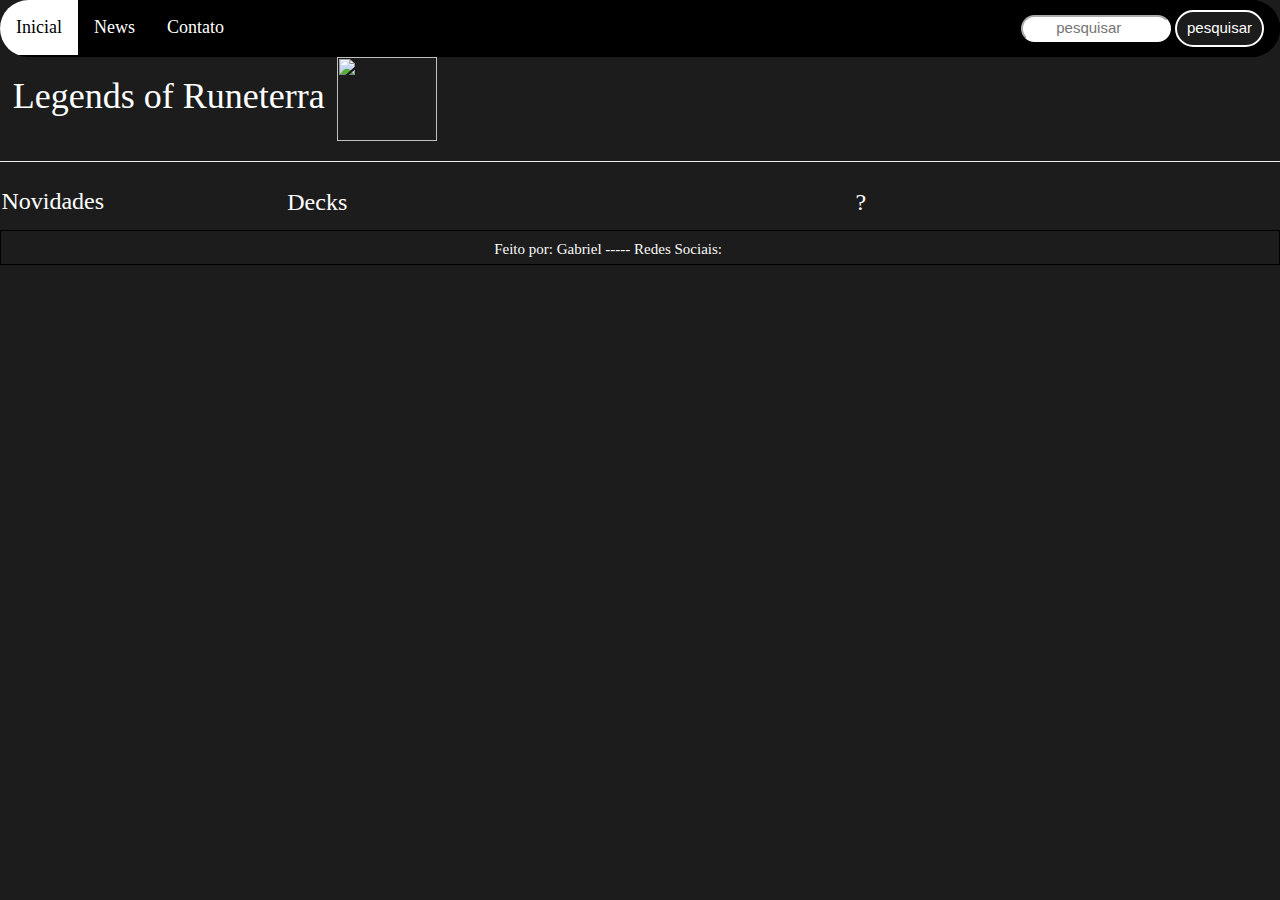
==== index.html @ 73ae698b "gamendes00" ====
<!DOCTYPE html>
<html lang="en">
<head>
	<meta charset="UTF-8">
	<meta http-equiv="X-UA-Compatible" content="IE=edge">
	<meta name="viewport" content="width=device-width, initial-scale=1.0">
	<link rel="stylesheet" href="estilo.css">
	<link rel="preconnect" href="https://fonts.googleapis.com">
	<link rel="preconnect" href="https://fonts.gstatic.com" crossorigin>
	<link href="https://fonts.googleapis.com/css2?family=Cinzel&display=swap" rel="stylesheet">
	<!--bootstrap--><link rel="stylesheet" href="https://www.w3schools.com/w3css/4/w3.css">
	<title>Web3</title>
	<link class="lorgo" rel="shortcut icon" href="images/logo.png" type="image/x-icon">
	
</head>

<body>
	<div class="menu">

		<div class="esquerda">

			<div class="barra">

				<a class="active" href="index.html">Inicial</a>
				<a href=".html">News</a>
				<a href="contato.html">Contato</a>

			</div>

		</div>
<!--barra de pesquisa-->
		<div class="direita">

			<form action="">
				<input type="search" placeholder="pesquisar" id="gpesquisa" name="pesquisa" class="pesq">
				<button type="">pesquisar</button>
			</form>

		</div>
		
	</div>


	<div class="logo">
		<div>
			<h1 class="titulo">Legends of Runeterra</h1>
			<img src="images/Legends_Of_Runeterra_Monogram.png"  ></img>
		</div>
	</div>

	<hr>
	<div class="w3-row">
		<div class="w3-twothird w3-row"><!-- w3-border  -->
			<div class="w3-third"><!--itens da esquerda-->
				<h3 class="titulo">Novidades</h3>
				<div><!--div de novidades-->
					<p></p>
				</div>
				<p></p>
			</div>
			<div class="w3-twothird"><!--itens do centro-->
				<h3 class="titulo">Decks</h3>
				<p></p>

			</div>
		</div>
		<div class="w3-third"><!--realmente nessessario ? -->
			
			<div class=""><!--itens da direita que ta mal configurado-->
				<h3 class="titulo">?</h3>
				<p class="text">
					
				</p>
			</div>
			
		</div>	
	</div>

	<div>
		<footer class="rodape">
			<a>Feito por: Gabriel ----- Redes Sociais:</a>
			
			<a href="https://www.instagram.com/gamendes00/" target="_blank"> <img src="insta.png"  width="15px" height="15px" ></img></a>

            <a href="https://twitter.com/gamendes00" target="_blank"> <img img src="twitter.png"  width="15px" height="15px" ></img></a>
		</footer>
	</div>
</body>
</html>
---- estilo.css ----
*{
	/*background-color: 	#1C1C1C;*/
	/*border: 1px solid purple;*/
}
body{
	color: null;
	background-color: 	#1C1C1C;
}
.centro1{
	width: 60%;
	
}
.ibagem{
	width: 22px;
}
.w3-third{
	width: 20%;
}
/* A, B, P */
a{
	color: #ffffff;
	font-family: 'Times New Roman';
	padding: 0.5%;
	text-decoration: none;
}
a:hover{
	/*color: rgb(0, 0, 0);*/
	cursor: pointer;
}
b{
	font-size: 100%
}
p {
	color: white;
	font-family: 'Times New Roman', Times, serif;
	padding: 0.5%;
	font-size: 100%;
}
/* Hs*/
h1{
	color: #ffffff;
	font-family: 'castellar';
	padding: 0.5%;
	/*font-size: 5vw;*/
}
.titulo{
	font-family: 'castellar';
	margin: 0.5%;
}
h2{
	color: #ffffff;
	font-family: 'Cinzel', serif;
	padding: 0%;
}
h2:hover{
	cursor: pointer;
	color: rgb(0, 0, 0);
}
h3{
	color: #ffffff;
	font-size: 130%;
	font-family: 'Cinzel', serif;
}

/*botão*/
button {
	background-color: 	#1C1C1C;
	border: 2px solid #ffffff;
	color: #ffffff;
	padding: 5px 10px;
	text-align: center;
	text-decoration: none;
	display: inline-block;
	font-size: 70%;
	border-radius: 500px;
  }
button:hover{
	cursor: pointer;
}

/*menu*/
.menu{
	background-color: black;
	overflow: hidden;
	border-radius: 500px;
}
.menu a{
	float: left;
	background-color: black;
	color: white;
	text-align: center;
	padding: 14px 16px;
	font-size: 18px;
	
}
.menu a:hover{
	background-color: white;
	color: black;
}
.menu a.active{
	background-color: white;
	color: black;
}
.menu a.active1{
	background-color: white;
	color: black;
}
/**/

/*formulario*/
/* form{
	background-color: black;
	float: right;
	padding: 14px 16px;
} */
.direita form{
	background-color: black;
	float: right;
	padding: 10px 16px;
	
}
.cont form{
	background-color: #1C1C1C;
	float: left;
	padding: 14px 16px;
}
/*pesquisa*/
.pesquisa{
	float: right;
	color: #ffffff;
	width: null;
	height: null;
	border-radius: null;
}

/* input*/
input{
	border-radius: 500px;
	background-color: null;
	border-color: #ffffff;
	width: 150px;
	text-align: center;
	color: #ffffff;
	padding: 0%;
}

/* sei q é isso n*/
label{
	color: #ffffff;
}

/* tabela e elementos da tabela */
table{
	background-color: white;
	size: 30%;
	font-family: 'Cinzel', serif;
}
th{
	color: white;
	font-family: 'Cinzel', serif;
	text-align: center;
}
td{
	color: white;
	font-family: 'Cinzel', serif;
	text-align: center;
}
.tabela{
	size: 100%;
}

/* rodapé */
footer{
    position: bottom;
    bottom: 0;
	right: 0;
    background-color: null;
	border-color: black;
	border: 1px solid black;
    color: rgb(250, 250, 250);
    width: 100%;
    height: 35px;    
    text-align: center;
    line-height: 35px;
}

/* h1 mais imagem */
.logo h1{
	float: left;
	
}
.logo img{
	position: relative;
	width: 100px;
	height: 84px;
}

.video{
	display: flex;
	width: 560px;
	height: 315px;
	/* width="560vw" height="315vw" */
	overflow: hidden;
	/* padding-top: 56.25%; /* 16:9*/ 
	
}

/*lista*/
li{
	color: white;
	font-family: 'Cinzel', serif;
}

.centro{
	display: flex;
	float: center;
	position: top;
	flex-wrap: nowrap;
	flex: row;
	align-self: baseline;
	flex-direction: row;
	/*position: relative;*/
	/*width: 60vw;*/
	width: 60%;
	
}
.espaco{
	margin: 1%;
}
.imagem2{
	margin: 1%;
	width: 130px;
	height: 157px;
	/*background-color: #181414;
	border-color: #181414;*/
}
p{
	margin: 1px;
}	

.ap{
	font-size: 120%;
}

.direita1{
	float: right;
	display: flex;
	position: top;
	flex: row;
	align-self: flex-start;
	flex-direction: row;
	position: relative;
	/*width: 20vw;*/
	width: 20%;
	margin: 5%;
}

.esquerda1{
	float: left;
	/*width: 20vw;*/
	margin: 1%;
	width: 20%;
	border-image-width: 100px;
	

}

.imagem1{
	width: 20vw;
	height: 27vw;
	
}
.tw{
	width: 100px;
	height: 100px;
}
.margem{
	margin: 15px;
}

/*responsividade da fonte*/
@media screen and (max-width: 550px) {
	/**/
	.menu{
		/* size: 100%; */
		border-radius: 0;
		width: 100vw;
	}
	.menu a{
		font-size: 4vw;
		padding: 1px 5px;
	}
	/**/
	.pesquisa{
		width: 75px;
		height: 24px;
		padding: 5px 9px;
	}
	/**/
	button {
		border: 2px solid #ffffff;
		padding: 1px 4px;
		text-align: center;
		font-size: 60%;
		border-radius: 500px;
	}
	/**/
	.direita form{
		padding: 3px 6px;
		size: 25px;
	}
	/**/
	.logo{
		font-size: 60%;
	}
	.logo img{
		position: relative;
		width: 50px;
		height: 50px;
	}
	a{
		color: #fcfcfc;
	}
	/**/
	h2{
		font-size: 98%;
		color: #fcfcfc;
	}
	h3{
		color: #fcfcfc;
	}
	/**/
	p{
		font-size: 100%;
		color: white;
	}
	/**/
	table{
		size: 100%;
	}
	th{
		color: white;
		text-align: center;
		font-family: 'Cinzel', serif;
	}
	td{
		color: white;
		font-family: 'Cinzel', serif;
		text-align: center;
	}
	/*ajustar video do youtube*/
	.video{
		width: 390px;
		height: 265px;
		/* width="560vw" height="315vw" */
		overflow: hidden;
		/* padding-top: 56.25%; /* 16:9*/ 
		
	}
	.video1{
		width: 390px;
		height: 265px;
		/* width="560vw" height="315vw" */
		overflow: hidden;
		/* padding-top: 56.25%; /* 16:9*/ 
		
	}
	li{
		color: white;
		font-family: 'Cinzel', serif;
	}
	.centro{
		float: left;
		display: flow-root;
	}
	.direita1{
		float: left;
		position: end;

	}
	.esquerda1{
		width: 90vw;
		position: initial;
	}
	.imagem1{
		width: 300px;/* original 400x500*/
		height: 400px;
		margin: 20px;
	}
	.imagem2{
		width: 300px;
		height: 400px;
	}
	.titulo{
		margin: 25px;
		font-family: 'Times New Roman', Times, serif;

	}
	.text{
		margin: 25px;
	}

}

/*conteudo lado a lado*/
@media screen and (min-width: 450px) and ( max-width: 1400px) {
	.video1{
		width: 560px;
		height: 315px;
		/* width="560vw" height="315vw" */
		overflow: hidden;
		/* padding-top: 56.25%; /* 16:9*/ 
		
	}

}
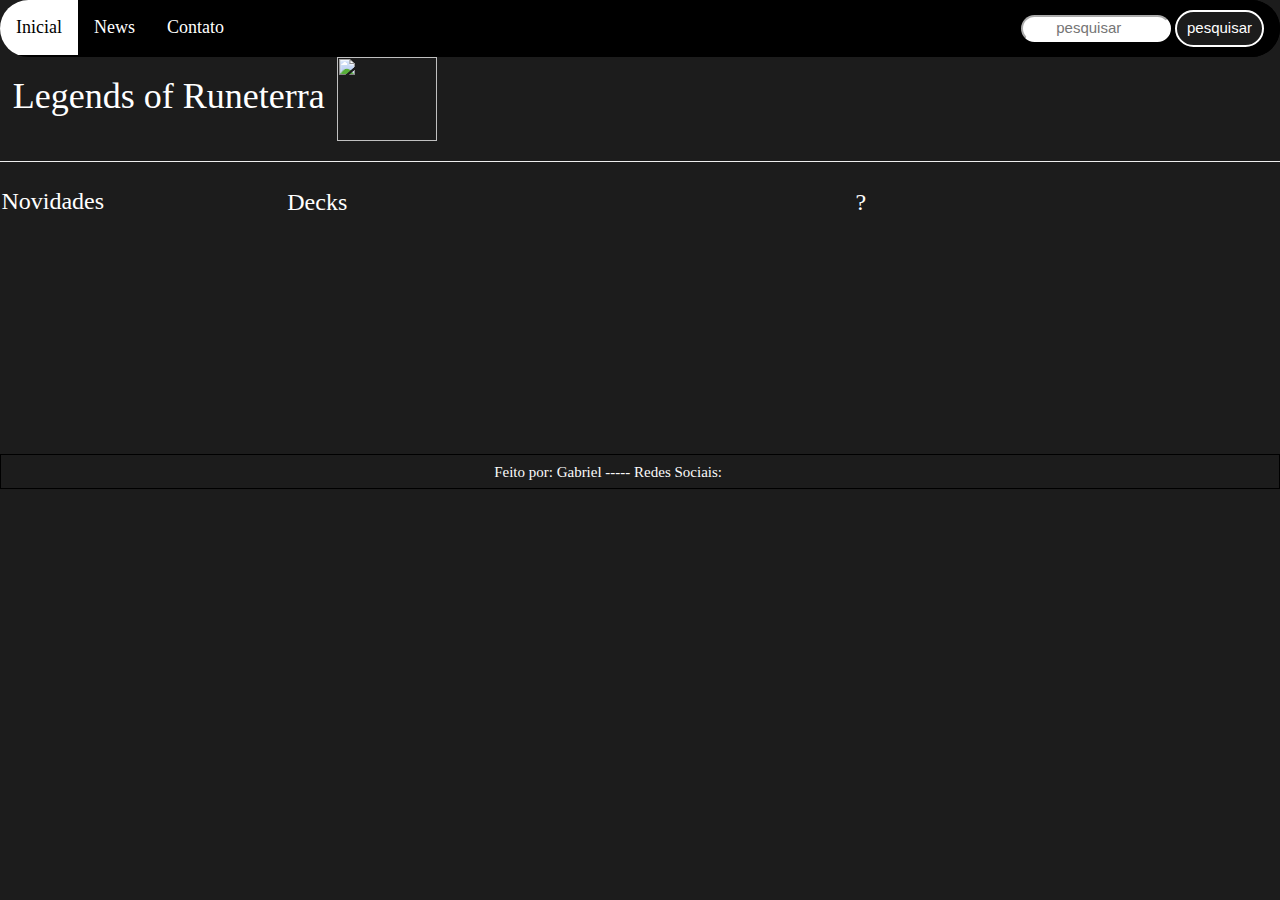
==== commit 16971841: "gamendes00" ====
--- a/index.html
+++ b/index.html
@@ -55,6 +55,7 @@
 				<h3 class="titulo">Novidades</h3>
 				<div><!--div de novidades-->
 					<p></p>
+					
 				</div>
 				<p></p>
 			</div>
@@ -71,6 +72,11 @@
 				<p class="text">
 					
 				</p>
+				<div><!--div de novidades-->
+					<p></p>
+					<iframe class="video1" src="https://www.youtube.com/embed/U-ILV6dyluY?si=Gi90pTGixVWM6n5a" title="YouTube video player" frameborder="0" allow="accelerometer; autoplay; clipboard-write; encrypted-media; gyroscope; picture-in-picture; web-share" allowfullscreen></iframe>
+				</div>
+
 			</div>
 			
 		</div>	
--- a/estilo.css
+++ b/estilo.css
@@ -197,8 +197,8 @@
 
 .video{
 	display: flex;
-	width: 560px;
-	height: 315px;
+	width: 360px;
+	height: 215px;
 	/* width="560vw" height="315vw" */
 	overflow: hidden;
 	/* padding-top: 56.25%; /* 16:9*/ 
@@ -405,10 +405,10 @@
 /*conteudo lado a lado*/
 @media screen and (min-width: 450px) and ( max-width: 1400px) {
 	.video1{
-		width: 560px;
-		height: 315px;
+		width: 360px;
+		height: 215px;
 		/* width="560vw" height="315vw" */
-		overflow: hidden;
+		
 		/* padding-top: 56.25%; /* 16:9*/ 
 		
 	}
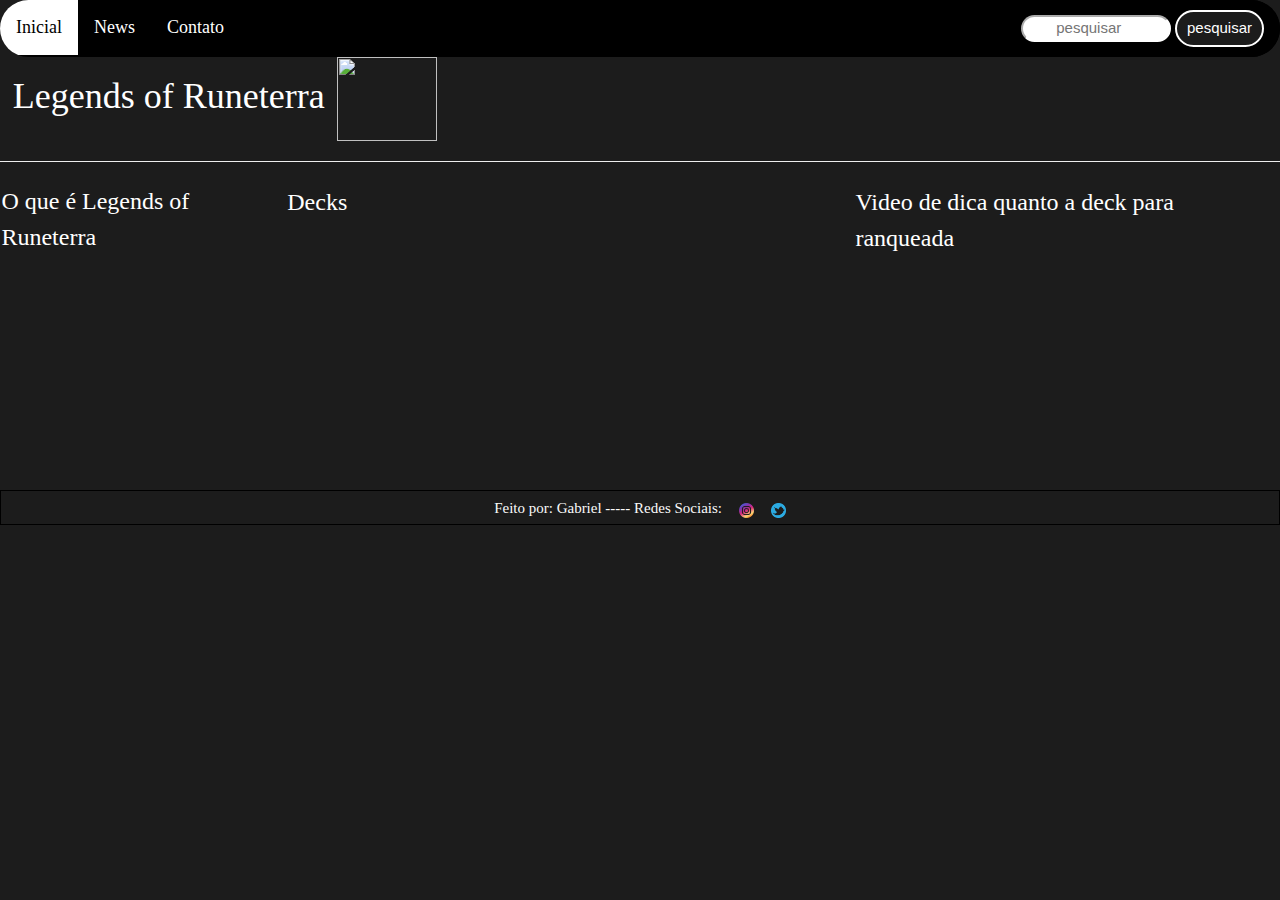
==== commit e07ec462: "gamendes00" ====
--- a/index.html
+++ b/index.html
@@ -52,10 +52,11 @@
 	<div class="w3-row">
 		<div class="w3-twothird w3-row"><!-- w3-border  -->
 			<div class="w3-third"><!--itens da esquerda-->
-				<h3 class="titulo">Novidades</h3>
+				<h3 class="titulo">O que é Legends of Runeterra</h3>
 				<div><!--div de novidades-->
-					<p></p>
-					
+					<p>
+
+					</p>
 				</div>
 				<p></p>
 			</div>
@@ -68,7 +69,7 @@
 		<div class="w3-third"><!--realmente nessessario ? -->
 			
 			<div class=""><!--itens da direita que ta mal configurado-->
-				<h3 class="titulo">?</h3>
+				<h3 class="titulo">Video de dica quanto a deck para ranqueada</h3>
 				<p class="text">
 					
 				</p>
@@ -86,9 +87,9 @@
 		<footer class="rodape">
 			<a>Feito por: Gabriel ----- Redes Sociais:</a>
 			
-			<a href="https://www.instagram.com/gamendes00/" target="_blank"> <img src="insta.png"  width="15px" height="15px" ></img></a>
+			<a href="https://www.instagram.com/gamendes00/" target="_blank"> <img src="images/insta.png"  width="15px" height="15px" ></img></a>
 
-            <a href="https://twitter.com/gamendes00" target="_blank"> <img img src="twitter.png"  width="15px" height="15px" ></img></a>
+            <a href="https://twitter.com/gamendes00" target="_blank"> <img img src="images/twitter.png"  width="15px" height="15px" ></img></a>
 		</footer>
 	</div>
 </body>
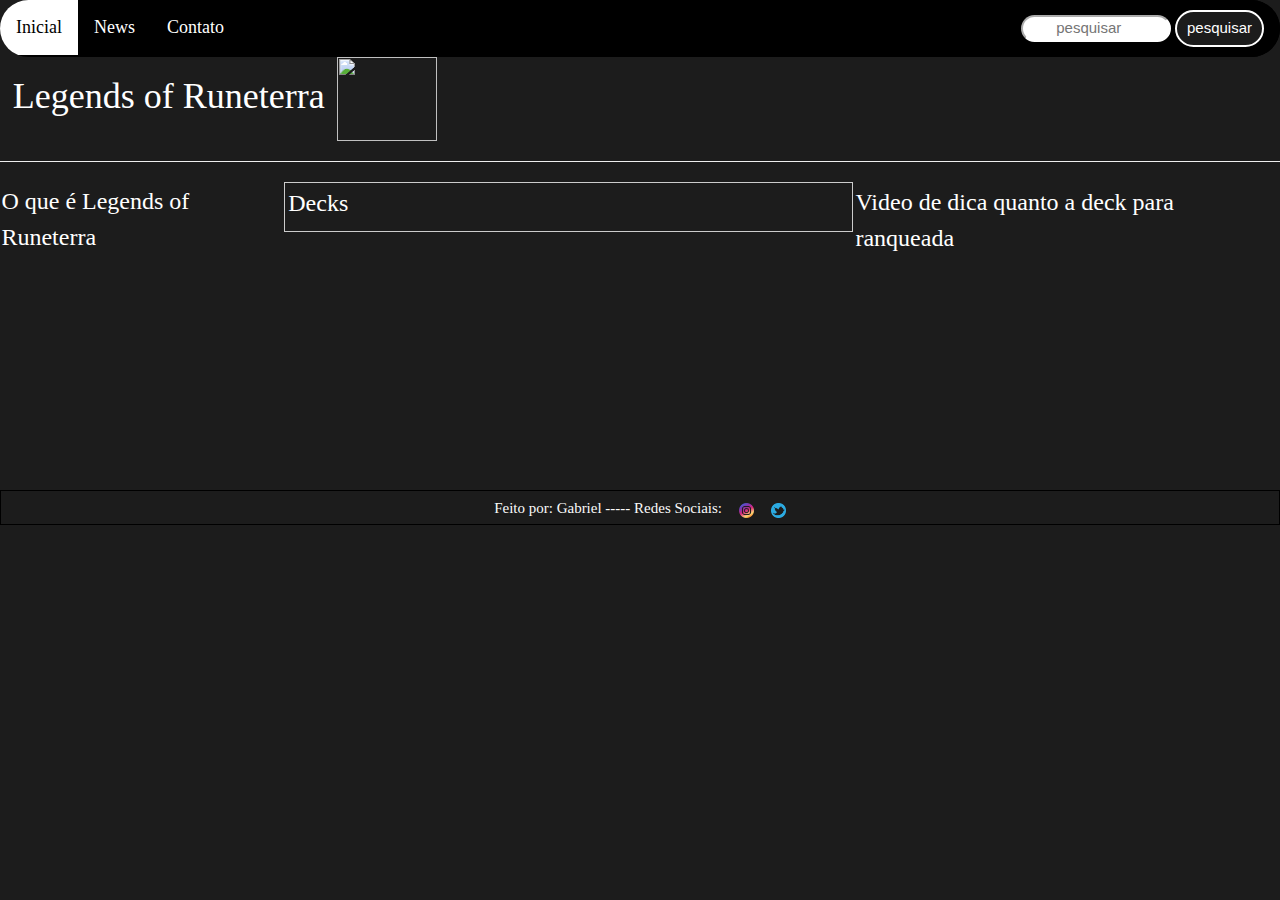
==== commit 124539eb: "gamendes00" ====
--- a/index.html
+++ b/index.html
@@ -60,13 +60,13 @@
 				</div>
 				<p></p>
 			</div>
-			<div class="w3-twothird"><!--itens do centro-->
+			<div class="w3-twothird w3-border"><!--itens do centro-->
 				<h3 class="titulo">Decks</h3>
 				<p></p>
 
 			</div>
 		</div>
-		<div class="w3-third"><!--realmente nessessario ? -->
+		<div class="w3-third">
 			
 			<div class=""><!--itens da direita que ta mal configurado-->
 				<h3 class="titulo">Video de dica quanto a deck para ranqueada</h3>
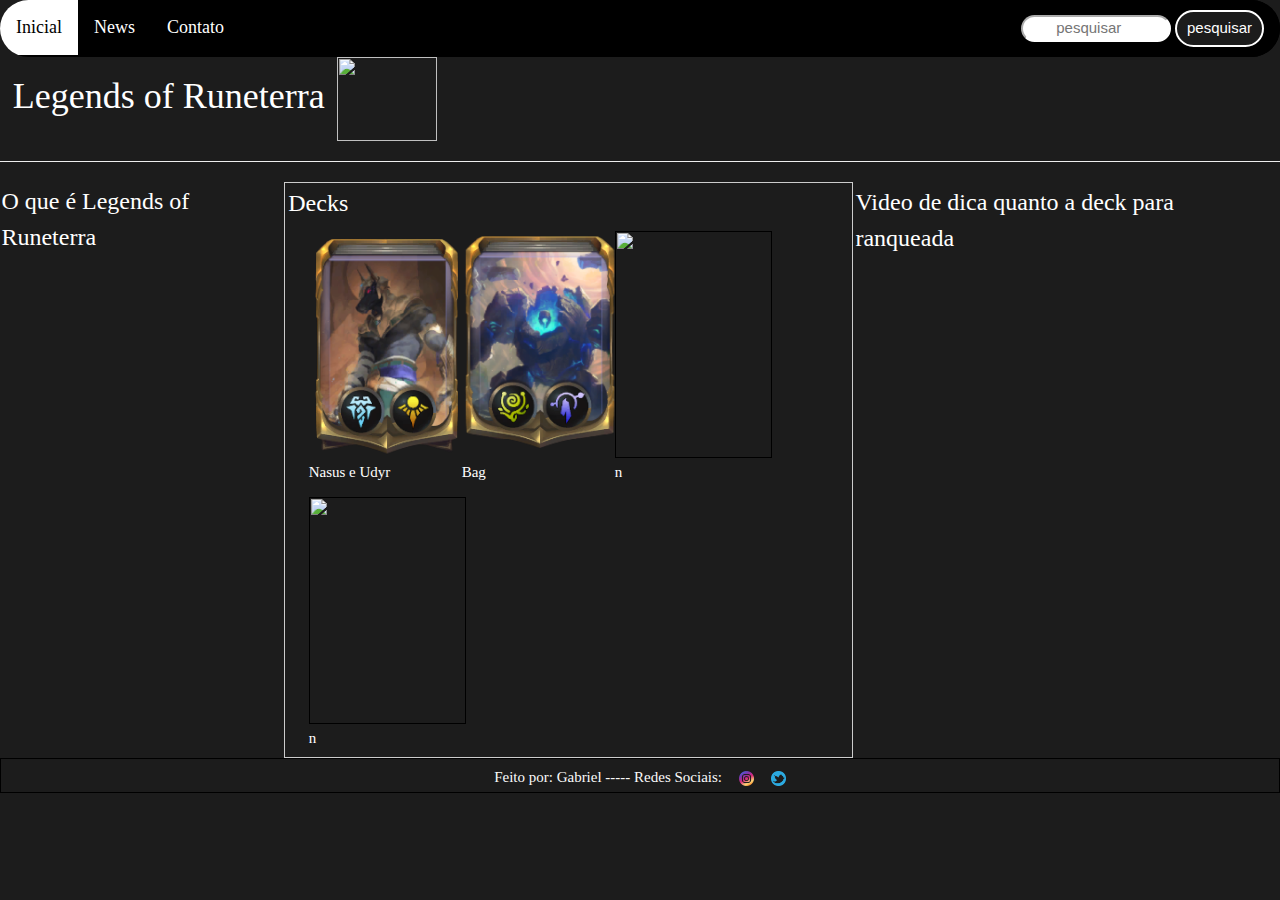
==== commit f536afce: "gamendes00" ====
--- a/index.html
+++ b/index.html
@@ -62,6 +62,22 @@
 			</div>
 			<div class="w3-twothird w3-border"><!--itens do centro-->
 				<h3 class="titulo">Decks</h3>
+				<div class="espaco w3-quarter w3-container "><!--item-->
+					<a href=""><img class="imagem5" src="images/deck1.png" ></a>
+					<p class="text">Nasus e Udyr</p>
+				</div>
+				<div class="espaco w3-quarter w3-container "><!--item-->
+					<a href=""><img class="imagem5" src="images/deck2.png" ></a>
+					<p class="text"> Bag</p>
+				</div>
+				<div class="espaco w3-quarter w3-container "><!--item-->
+					<a href=""><img class="imagem5" src="images/deck3.png" ></a>
+					<p class="text">n</p>
+				</div>
+				<div class="espaco w3-quarter w3-container "><!--item-->
+					<a href=""><img class="imagem5" src="images/deck4.png" ></a>
+					<p class="text">n</p>
+				</div>
 				<p></p>
 
 			</div>
--- a/estilo.css
+++ b/estilo.css
@@ -234,6 +234,13 @@
 	/*background-color: #181414;
 	border-color: #181414;*/
 }
+.imagem5{
+	margin: 1%;
+	width: 157px;
+	height: 227px;
+	/*background-color: #181414;
+	border-color: #181414;*/
+}
 p{
 	margin: 1px;
 }	
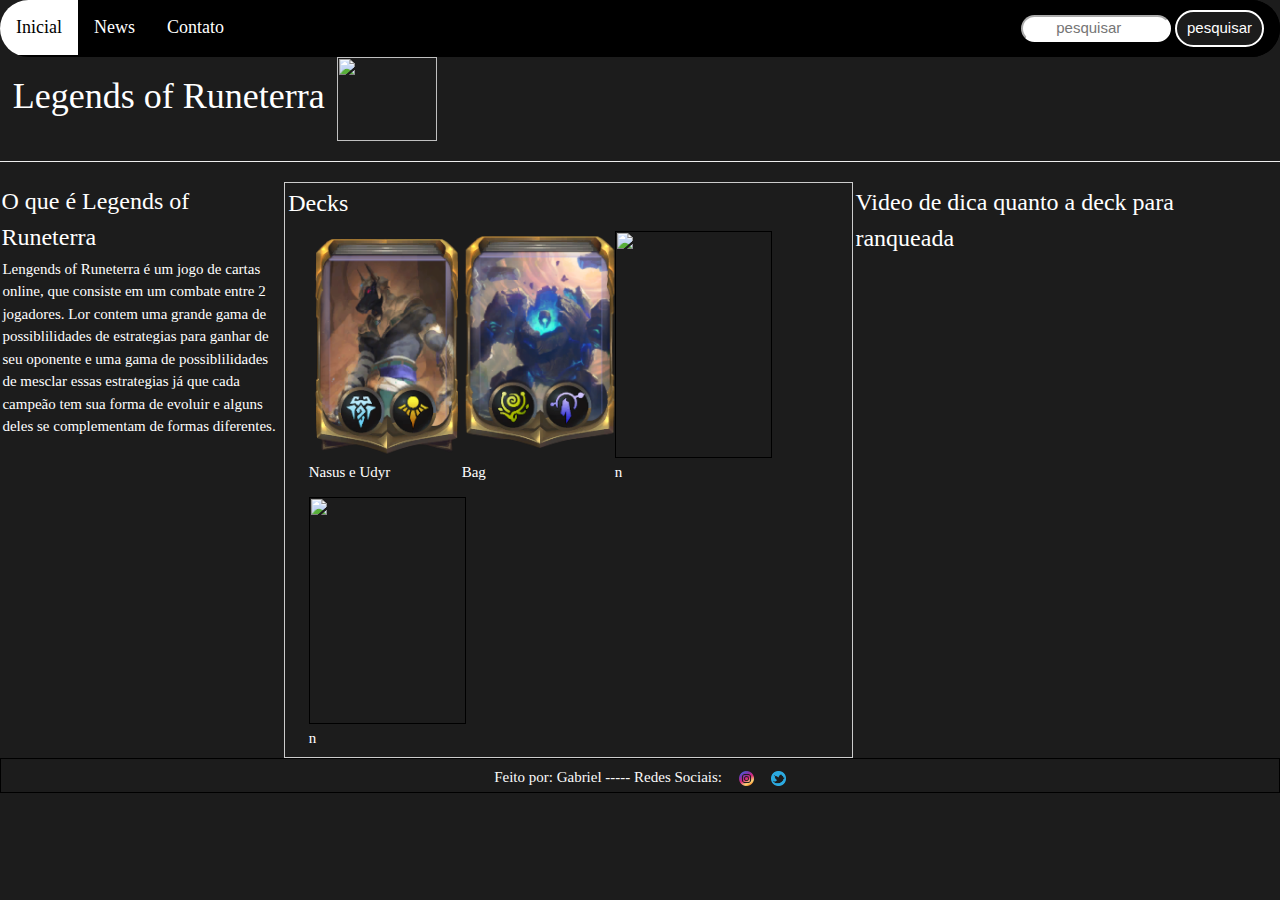
==== commit d30b1584: "gamendes00" ====
--- a/index.html
+++ b/index.html
@@ -54,8 +54,11 @@
 			<div class="w3-third"><!--itens da esquerda-->
 				<h3 class="titulo">O que é Legends of Runeterra</h3>
 				<div><!--div de novidades-->
-					<p>
-
+					<p class="text">
+						Lengends of Runeterra é um jogo de cartas online, que consiste em um combate entre 2 jogadores. 
+						Lor contem uma grande gama de possiblilidades de estrategias para ganhar de seu oponente 
+						e uma gama de possiblilidades de mesclar essas estrategias já que cada campeão tem sua forma de
+						evoluir e alguns deles se complementam de formas diferentes.
 					</p>
 				</div>
 				<p></p>
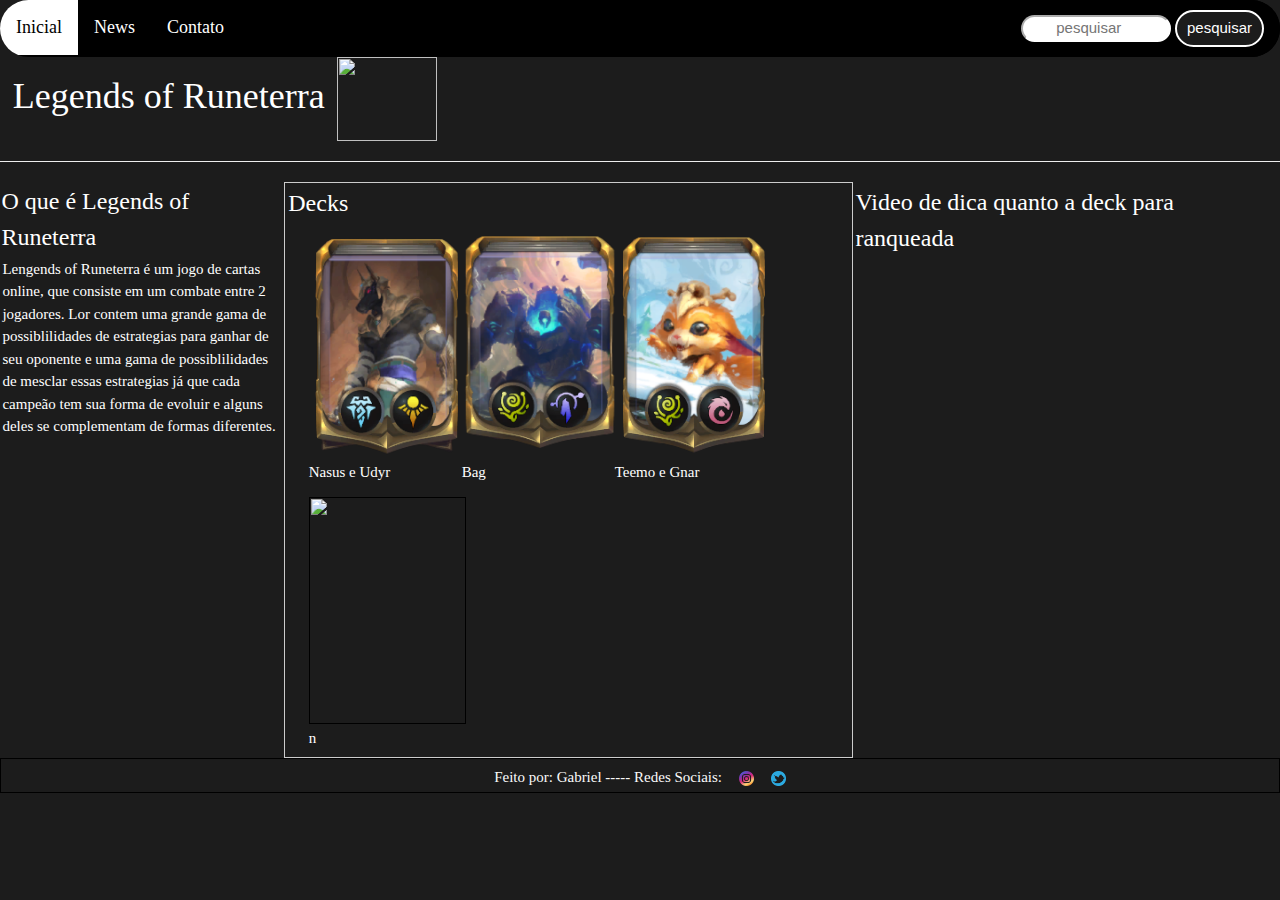
==== commit 89aff7f9: "gamendes00" ====
--- a/index.html
+++ b/index.html
@@ -75,7 +75,7 @@
 				</div>
 				<div class="espaco w3-quarter w3-container "><!--item-->
 					<a href=""><img class="imagem5" src="images/deck3.png" ></a>
-					<p class="text">n</p>
+					<p class="text">Teemo e Gnar</p>
 				</div>
 				<div class="espaco w3-quarter w3-container "><!--item-->
 					<a href=""><img class="imagem5" src="images/deck4.png" ></a>
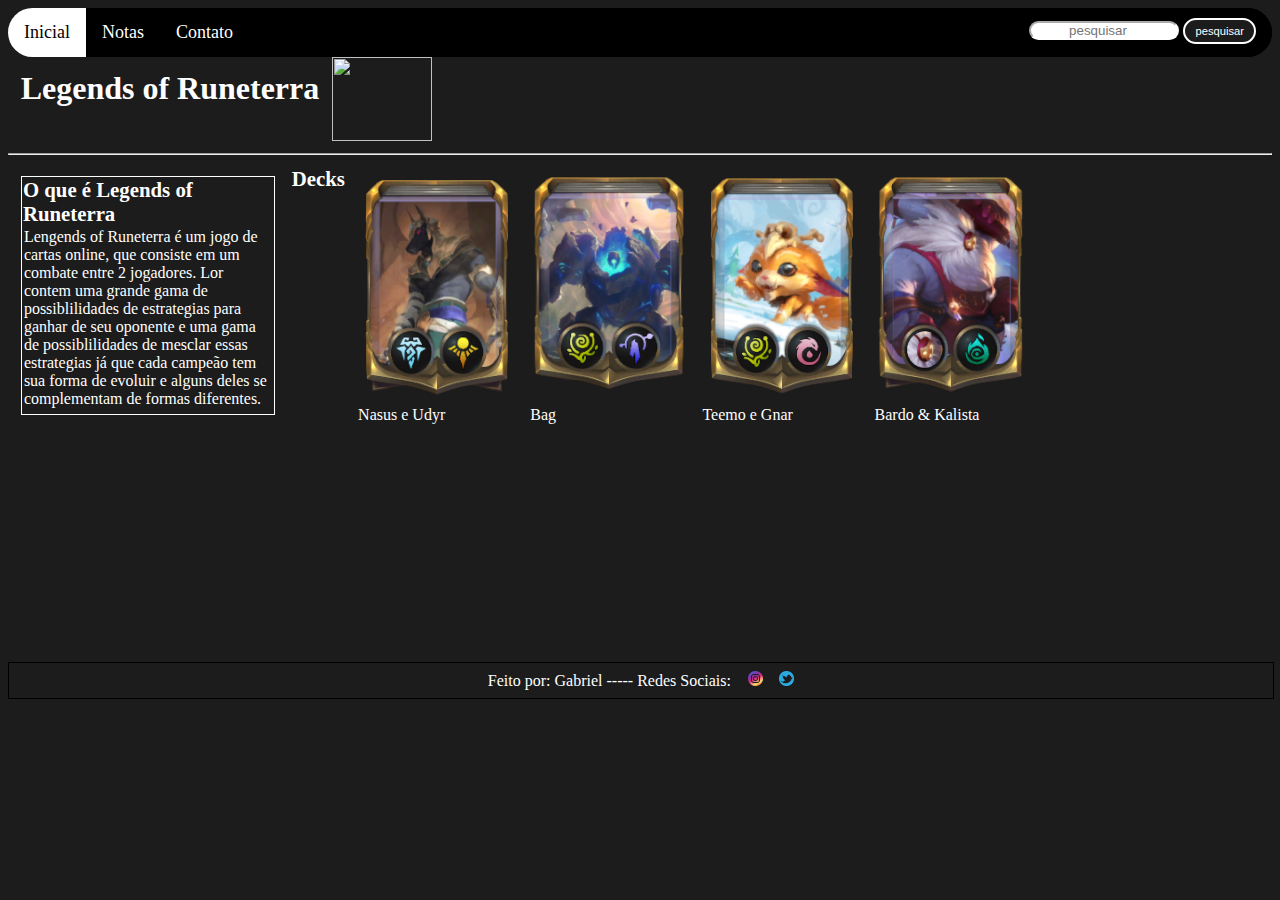
==== commit 2c1fa449: "gamendes00" ====
--- a/index.html
+++ b/index.html
@@ -8,7 +8,7 @@
 	<link rel="preconnect" href="https://fonts.googleapis.com">
 	<link rel="preconnect" href="https://fonts.gstatic.com" crossorigin>
 	<link href="https://fonts.googleapis.com/css2?family=Cinzel&display=swap" rel="stylesheet">
-	<!--bootstrap--><link rel="stylesheet" href="https://www.w3schools.com/w3css/4/w3.css">
+	<!--bootstrap<link rel="stylesheet" href="https://www.w3schools.com/w3css/4/w3.css">-->
 	<title>Web3</title>
 	<link class="lorgo" rel="shortcut icon" href="images/logo.png" type="image/x-icon">
 	
@@ -22,7 +22,7 @@
 			<div class="barra">
 
 				<a class="active" href="index.html">Inicial</a>
-				<a href=".html">News</a>
+				<a href="nota.html">Notas</a>
 				<a href="contato.html">Contato</a>
 
 			</div>
@@ -49,9 +49,9 @@
 	</div>
 
 	<hr>
-	<div class="w3-row">
-		<div class="w3-twothird w3-row"><!-- w3-border  -->
-			<div class="w3-third"><!--itens da esquerda-->
+	<div class=""><!--row-->
+		<div class="esquerda1 borda"><!-- w3-twothird w3-row -->
+			<div class=""><!--itens da esquerda (w3-third) -->
 				<h3 class="titulo">O que é Legends of Runeterra</h3>
 				<div><!--div de novidades-->
 					<p class="text">
@@ -63,36 +63,33 @@
 				</div>
 				<p></p>
 			</div>
-			<div class="w3-twothird w3-border"><!--itens do centro-->
-				<h3 class="titulo">Decks</h3>
-				<div class="espaco w3-quarter w3-container "><!--item-->
-					<a href=""><img class="imagem5" src="images/deck1.png" ></a>
-					<p class="text">Nasus e Udyr</p>
-				</div>
-				<div class="espaco w3-quarter w3-container "><!--item-->
-					<a href=""><img class="imagem5" src="images/deck2.png" ></a>
-					<p class="text"> Bag</p>
-				</div>
-				<div class="espaco w3-quarter w3-container "><!--item-->
-					<a href=""><img class="imagem5" src="images/deck3.png" ></a>
-					<p class="text">Teemo e Gnar</p>
-				</div>
-				<div class="espaco w3-quarter w3-container "><!--item-->
-					<a href=""><img class="imagem5" src="images/deck4.png" ></a>
-					<p class="text">n</p>
-				</div>
-				<p></p>
-
+			<!-- -->
+		</div>
+		<div class="centro"><!--itens do centro (w3-twothird w3-border) -->
+			<h3 class="titulo">Decks</h3>
+			<div class="espaco w3-quarter w3-container "><!--item-->
+				<a href=""><img class="imagem5" src="images/deck1.png" ></a>
+				<p class="text">Nasus e Udyr</p>
 			</div>
+			<div class="espaco w3-quarter w3-container "><!--item-->
+				<a href=""><img class="imagem5" src="images/deck2.png" ></a>
+				<p class="text"> Bag</p>
+			</div>
+			<div class="espaco w3-quarter w3-container "><!--item-->
+				<a href=""><img class="imagem5" src="images/deck3.png" ></a>
+				<p class="text">Teemo e Gnar</p>
+			</div>
+			<div class="espaco w3-quarter w3-container "><!--item-->
+				<a href=""><img class="imagem5" src="images/deck4.png" ></a>
+				<p class="text">Bardo & Kalista</p>
+			</div>
+			<p></p>
+			
 		</div>
-		<div class="w3-third">
+		<div class="centro1"><!--w3-third -->
 			
-			<div class=""><!--itens da direita que ta mal configurado-->
-				<h3 class="titulo">Video de dica quanto a deck para ranqueada</h3>
-				<p class="text">
-					
-				</p>
-				<div><!--div de novidades-->
+			<div><!--itens -->
+				<div><!--div de video-->
 					<p></p>
 					<iframe class="video1" src="https://www.youtube.com/embed/U-ILV6dyluY?si=Gi90pTGixVWM6n5a" title="YouTube video player" frameborder="0" allow="accelerometer; autoplay; clipboard-write; encrypted-media; gyroscope; picture-in-picture; web-share" allowfullscreen></iframe>
 				</div>
--- a/estilo.css
+++ b/estilo.css
@@ -1,6 +1,9 @@
 *{
 	/*background-color: 	#1C1C1C;*/
 	/*border: 1px solid purple;*/
+}
+.borda{
+	border: 1px solid rgb(255, 255, 255);
 }
 body{
 	color: null;
@@ -105,14 +108,16 @@
 	background-color: white;
 	color: black;
 }
-/**/
-
+/* margem 1*/
+.margem1{
+	margin: 2.5%;
+}
 /*formulario*/
-/* form{
-	background-color: black;
+form{
+	background-color: #1C1C1C;
 	float: right;
 	padding: 14px 16px;
-} */
+}
 .direita form{
 	background-color: black;
 	float: right;
@@ -151,19 +156,24 @@
 
 /* tabela e elementos da tabela */
 table{
-	background-color: white;
+	background-color: #1C1C1C;
+	border:1px solid rgb(255, 255, 255);
 	size: 30%;
 	font-family: 'Cinzel', serif;
 }
 th{
-	color: white;
+	color: #ffffff;
+	border:1px solid rgb(255, 255, 255);
 	font-family: 'Cinzel', serif;
 	text-align: center;
+	margin: 2px;
 }
 td{
 	color: white;
+	border:1px solid rgb(255, 255, 255);
 	font-family: 'Cinzel', serif;
 	text-align: center;
+	margin: 2px;
 }
 .tabela{
 	size: 100%;
